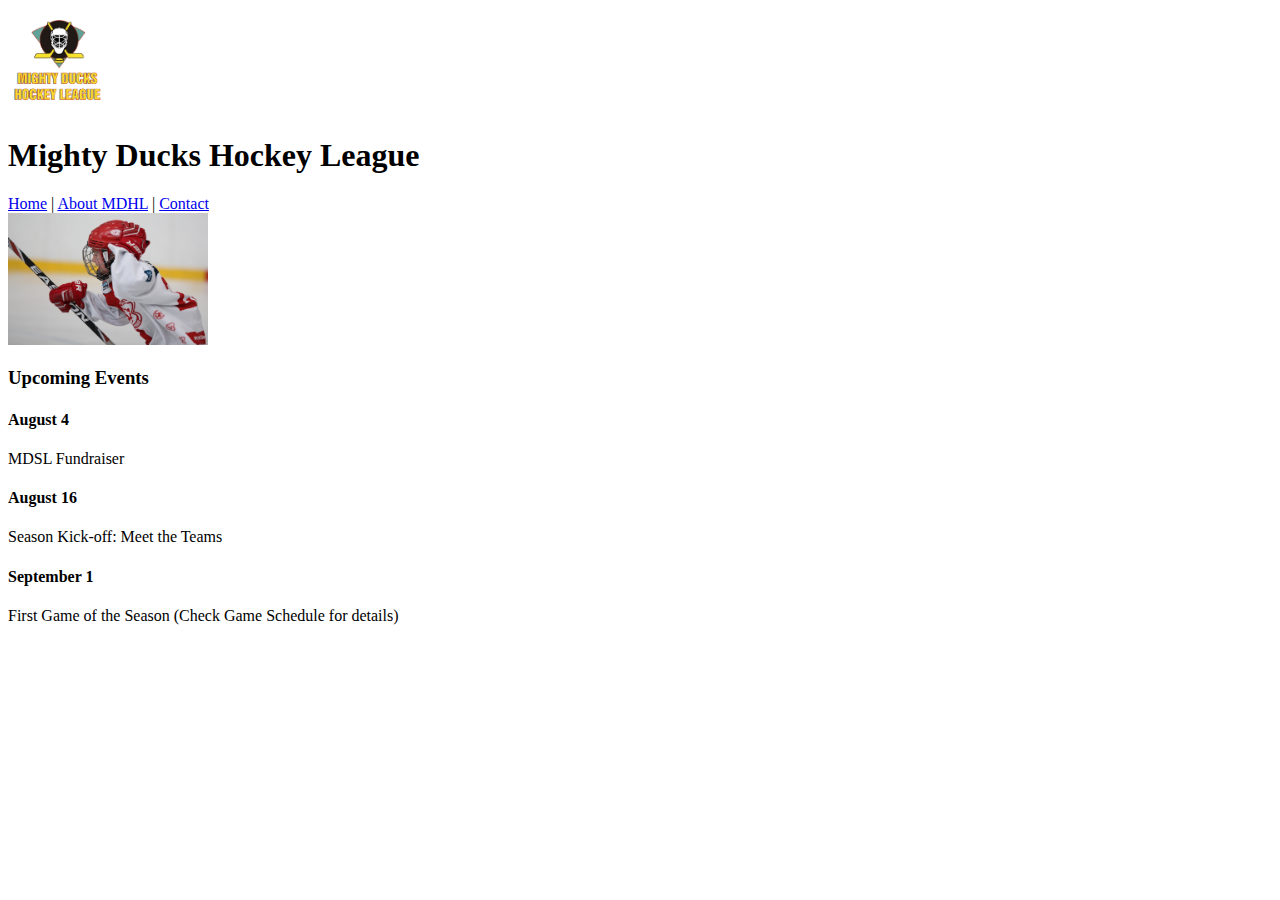
==== index.html @ 5b2ce956 "initial commit" ====
<!DOCTYPE html>
<html lang="en">
<head>
    <meta charset="UTF-8">
    <meta http-equiv="X-UA-Compatible" content="IE=edge">
    <meta name="viewport" content="width=device-width, initial-scale=1.0">
    <title>Mighty Ducks Hockey League</title>
</head>
<body>
    <header>
        <img src="assets/Logo Mighty ducks-01.png" alt="Logo Mighty Ducks" id="logo" width="100"/>
        <h1>Mighty Ducks Hockey League</h1>
    </header>
    <nav>
        <a href="#">Home</a> |
        <a href="./about.html">About MDHL</a> |
        <a href="./contact.html">Contact</a>
    </nav>
    <main>
        <section>
            <img src="assets/hockey  1.jpg" alt="hockey 1" id="img 1" width="200"/>
            <article>
                <h3>Upcoming Events</h3>
                <h4>August 4</h4>
                <p>MDSL Fundraiser</p>
                <h4>August 16</h4>
                <p>Season Kick-off: Meet the Teams</p>
                <h4>September 1</h4>
                <p>First Game of the Season (Check Game Schedule for details)</p>
            </article>
        </section>
    </main>
    <footer>
    </footer>
</body>
</html>
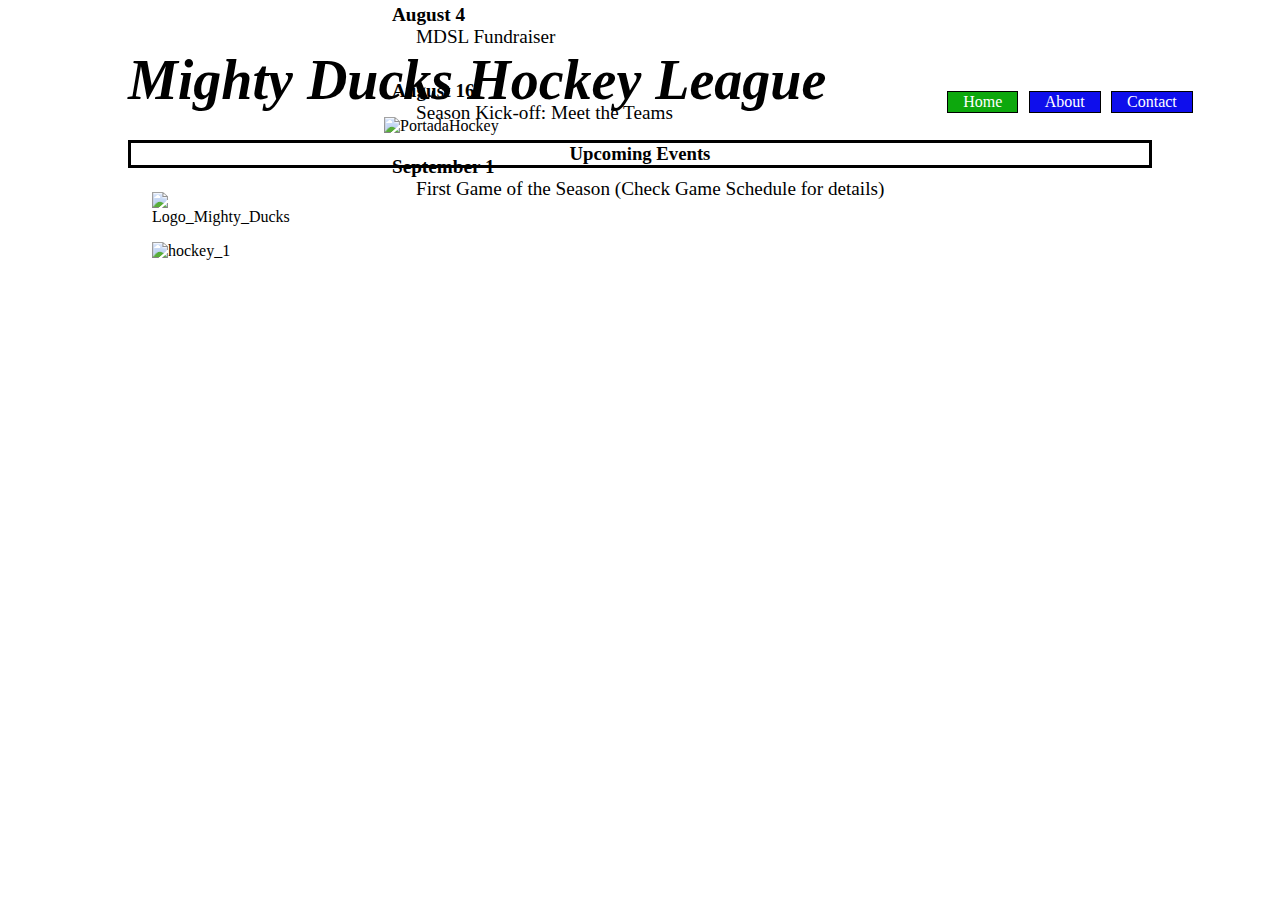
==== commit e9482616: "2do commit task-2" ====
--- a/index.html
+++ b/index.html
@@ -4,30 +4,36 @@
     <meta charset="UTF-8">
     <meta http-equiv="X-UA-Compatible" content="IE=edge">
     <meta name="viewport" content="width=device-width, initial-scale=1.0">
+    <link rel="shortcut icon" href="./assets/img/favicon.ico">
+    <!-- CSS -->
+    <link rel="stylesheet" href="./assets/css/style.css">
     <title>Mighty Ducks Hockey League</title>
 </head>
 <body>
     <header>
-        <img src="assets/Logo Mighty ducks-01.png" alt="Logo Mighty Ducks" id="logo" width="100"/>
         <h1>Mighty Ducks Hockey League</h1>
+        <nav>
+            <a href="#">Home</a> 
+            <a href="./about.html">About</a> 
+            <a href="./contact.html">Contact</a>
+        </nav>
+        <img src="./assets/img/design1_image1.jpg" alt="PortadaHockey" id="portada" class="portada">
     </header>
-    <nav>
-        <a href="#">Home</a> |
-        <a href="./about.html">About MDHL</a> |
-        <a href="./contact.html">Contact</a>
-    </nav>
     <main>
+        <h3>Upcoming Events</h3>
         <section>
-            <img src="assets/hockey  1.jpg" alt="hockey 1" id="img 1" width="200"/>
-            <article>
-                <h3>Upcoming Events</h3>
+            <div>
+                <img src="./assets/img/Logo-Mighty-Ducks.png" alt="Logo_Mighty_Ducks" id="logo">
+                <img src="./assets/img/hockey_1.jpg" alt="hockey_1" id="img1">
+            </div>
+            <div class="events">
                 <h4>August 4</h4>
                 <p>MDSL Fundraiser</p>
                 <h4>August 16</h4>
                 <p>Season Kick-off: Meet the Teams</p>
                 <h4>September 1</h4>
                 <p>First Game of the Season (Check Game Schedule for details)</p>
-            </article>
+            </div>
         </section>
     </main>
     <footer>
--- a/assets/css/style.css
+++ b/assets/css/style.css
@@ -0,0 +1,115 @@
+*{
+    margin: 0;
+    padding: 0;
+    box-sizing: border-box;
+    font-family: cursive;
+}
+
+body{
+    width: 100vw;
+    margin: 1rem 3rem;
+}
+
+header{
+    width: 80vw;
+    height: auto;
+    margin: 3rem 0 0 5rem;
+}
+
+h1{
+    font-style: oblique;
+    font-size: 3.5rem;
+}
+
+nav{
+    width: 80vw;
+    height: auto;
+    display: inline;
+    position: relative;
+    left: 51rem;
+    bottom: 1.5rem;
+}
+
+nav a{
+    display: inline-block;
+    color: white;
+    background-color: rgba(14, 14, 236);
+    width: auto; 
+    padding: 0.5px 15px 1px;
+    margin: 0.2rem;
+    text-align: center;
+    text-decoration: none;
+    border-color: black;
+    border-style:solid;
+    border-width: 0.1rem;
+}
+
+a[href="#"]{
+    background-color: rgb(13, 168, 13);
+}
+
+.portada{
+    width: 100%;
+    height: 75vh;
+    margin-top: -2rem;
+}
+
+main{
+    width: 80vw;
+    margin: 0 10rem 0 5rem;
+}
+
+h3{
+    display: block;
+    text-align: center;
+    border-style:solid;
+    border-width: 0.2rem;
+}
+
+section{
+    margin: 1.5rem;
+}
+
+div img {
+    margin-top: 1rem;
+    width:15%;
+    display: block;
+}
+
+.events{
+    font-size: 1.2rem;
+    position: relative;
+    left: 15rem;
+    top: -18rem;
+}
+
+div h4{
+    margin-top: 2rem;
+}
+
+.events p{
+    text-indent: 1.5rem;
+}
+
+.about{
+    font-size: 1rem;
+    margin-right: 15rem;
+    position: relative;
+    left: 13rem;
+    top: -20rem;
+}
+
+.about p{
+    text-indent: 1.5rem;
+}
+
+.contact{
+    font-size: 1.2rem;
+    position: relative;
+    left: 15rem;
+    top: -16rem;
+}
+
+.contact p{
+    margin-top: 1rem;
+}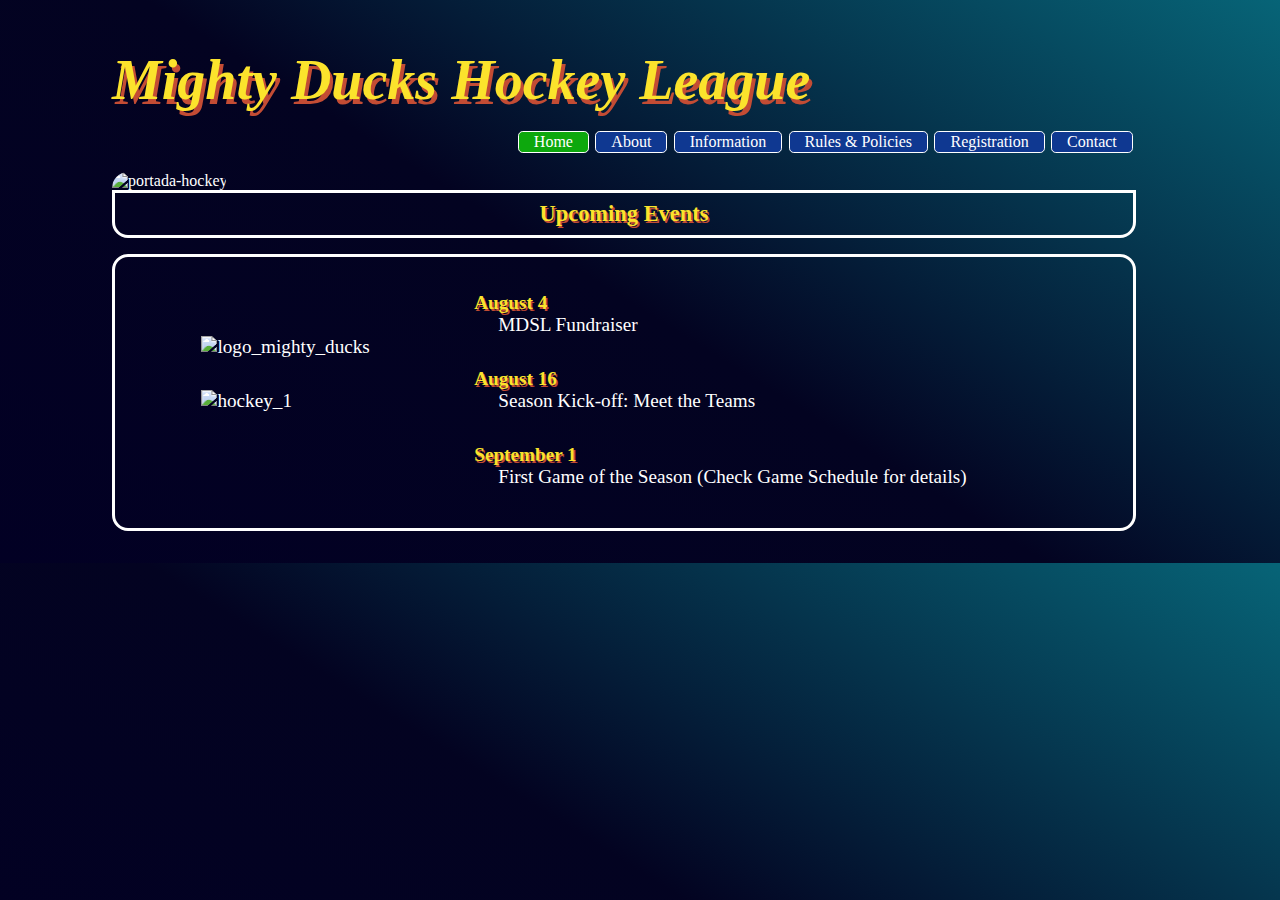
==== commit 2d19ecab: "Initial commit task-4" ====
--- a/index.html
+++ b/index.html
@@ -14,19 +14,24 @@
         <h1>Mighty Ducks Hockey League</h1>
         <nav>
             <a href="#">Home</a> 
-            <a href="./about.html">About</a> 
-            <a href="./contact.html">Contact</a>
+            <a href="./about.html">About</a>
+            <a href="./game_info.html">Information</a>
+            <a href="./rules.html">Rules & Policies</a>
+            <a href="./registration.html">Registration</a>
+            <a href="./contact.html">Contact</a>    
         </nav>
-        <img src="./assets/img/design1_image1.jpg" alt="PortadaHockey" id="portada" class="portada">
+        <img src="./assets/img/design1_image1.jpg" alt="portada-hockey" id="portada" class="portada">
     </header>
     <main>
-        <h3>Upcoming Events</h3>
-        <section>
-            <div>
-                <img src="./assets/img/Logo-Mighty-Ducks.png" alt="Logo_Mighty_Ducks" id="logo">
-                <img src="./assets/img/hockey_1.jpg" alt="hockey_1" id="img1">
+        <section class="titulo-main">
+            <h3>Upcoming Events</h3>
+        </section>
+        <div class="cuerpo-main">
+            <div class="img-lateral">
+                <img src="./assets/img/Logo-Mighty-Ducks.png" alt="logo_mighty_ducks" id="logo">
+                <img src="./assets/img/hockey_1.jpg" alt="hockey_1" id="img1" class="foto-lateral">
             </div>
-            <div class="events">
+            <div class="event">
                 <h4>August 4</h4>
                 <p>MDSL Fundraiser</p>
                 <h4>August 16</h4>
@@ -34,9 +39,7 @@
                 <h4>September 1</h4>
                 <p>First Game of the Season (Check Game Schedule for details)</p>
             </div>
-        </section>
+        </div>
     </main>
-    <footer>
-    </footer>
 </body>
 </html>--- a/assets/css/style.css
+++ b/assets/css/style.css
@@ -2,114 +2,252 @@
     margin: 0;
     padding: 0;
     box-sizing: border-box;
+}
+
+body{
+    margin: 2rem;
+    background: linear-gradient(32deg, rgba(2,0,36,1) 0%, rgba(3,3,33,1) 48%, rgba(7,100,119,1) 100%);
+    color: white;
     font-family: cursive;
-}
-
-body{
-    width: 100vw;
-    margin: 1rem 3rem;
 }
 
 header{
     width: 80vw;
     height: auto;
-    margin: 3rem 0 0 5rem;
+    margin: 3rem 15rem 0 5rem;
 }
 
 h1{
+    font-family: Franklin Gothic;
     font-style: oblique;
     font-size: 3.5rem;
+    color: #fbe32c;
+    text-shadow: 0.2rem 0.3rem #c34c34;
 }
 
 nav{
+    display: flex;
+    justify-content: flex-end;
+    flex-wrap: wrap;
+    margin-top: 1rem;
+}
+
+nav a{
+    color: white;
+    background-color: rgb(15, 56, 145);
+    width: auto;
+    padding: 0.5px 15px 1px;
+    margin: 0.2rem;
+    text-align: center;
+    text-decoration: none;
+    border-style: solid;
+    border-width: 0.1rem;
+    border-radius: 0.3rem;
+}
+
+a[href="#"]{
+    background-color: rgb(13, 168, 13);
+}
+
+.portada{
+    width: 100%;
+    height: 85vh;
+    margin-top: 1rem;
+    border-radius: 1rem 1rem 0 0;
+    object-fit: cover;
+}
+
+main{
     width: 80vw;
     height: auto;
-    display: inline;
-    position: relative;
-    left: 51rem;
-    bottom: 1.5rem;
-}
-
-nav a{
-    display: inline-block;
+    margin: 0 15rem 0 5rem;
+    font-size: 1.2rem;
+}
+
+.titulo-main{
+    width: 100%;
+    display: block;
+    text-align: center;
+    border-style: solid;
+    border-width: 0.2rem;
+    border-radius: 0 0 1rem 1rem;
+    border-color: white;
+    padding: 0.5rem;
+}
+
+h3{
+    color: #fbe32c;
+    text-shadow: 0.1rem 0.1rem #c34c34;
+}
+
+.cuerpo-main{
+    width: 100%;
+    border-style: solid;
+    border-width: 0.2rem;
+    border-radius: 1rem;
+    border-color: white;
+    padding: 0.2rem 2.5rem 2.5rem 2.5rem;
+    margin-top: 1rem;
+    display: flex;
+    flex-wrap: wrap;
+    justify-content: space-around;
+}
+
+.img-lateral{
+    display: flex;
+    flex-direction: column;
+    align-self: center;
+    width: 180px;
+}
+
+.foto-lateral{
+    margin-top: 2rem;
+ }
+
+.event{
+    align-self: center;
+    margin-right: 5rem;
+}
+
+.event h4, .about h4{
+    margin-top: 2rem;
+    color: #fbe32c;
+    text-shadow: 0.1rem 0.1rem #c34c34;
+}
+
+.event p, .about p, dd p{
+    text-indent: 1.5rem;
+}
+
+.about{
+    width: 50vw;
+    align-self: center;
+}
+
+table{
+    margin-top: 2rem;
+    margin-bottom: 2rem;
+    padding: 0.5rem;
+    text-align: center;
+    background-color: #5ba39bc0;
+    border-radius: 15px;
+}
+
+caption{
+    text-align: start;
+    margin-bottom: 1rem;
+}
+
+caption p{
+    font-size: 1rem;
+}
+
+th, td{
+    padding: 0.5rem;
+}
+
+th{
+    background-color:  #5a5648;
+}
+
+.row-color{
+    background-color: rgba(192, 192, 192, 0.521);
+}
+
+.row-color2{
+    background-color: rgba(214, 214, 214, 0.822);
+}
+
+span, h5{
+    color: #fbe32c;
+    text-shadow: 0.1rem 0.1rem #c34c34;
+}
+
+.info-cierre{
+    margin-top: 3rem;
+    display: flex; 
+}
+
+.coordinator{
+    margin-left: 5rem;
+}
+
+#logo-rules{
+    width: 150px;
+}
+
+dt{
+    margin-top: 1rem;
+    color: #fbe32c;
+    text-shadow: 0.1rem 0.1rem #c34c34;
+}
+
+li{
+    list-style-position: inside;
+    margin-left: 1rem;
+}
+
+.contact{
+    align-self: center;
+    text-align: center;
+}
+
+.main-form{
+    margin-top: 5rem;
+    display: flex;
+    flex-direction: column;
+    justify-content: center;
+}
+
+h2{
+    width: 60vw;
+    align-self: center;
+    text-align: center;
+    border-style: solid;
+    border-width: 0.2rem;
+    border-radius: 1rem 1rem 0 0;
+    border-color: white;
+    padding: 0.5rem;
+}
+
+form{
+    width: 60vw;
+    height: auto;
+    display: flex;
+    flex-direction: column;
+    justify-content: center;
+    align-self: center;
+    margin-top: 0.5rem;
+    border-style: solid;
+    border-width: 0.2rem;
+    border-radius: 0 0 1rem 1rem;
+    border-color: white;
+    padding: 0.2rem 2.5rem 2.5rem 2.5rem;
+}
+
+fieldset{
+    margin-top: 2rem;
+    padding: 1rem;
+}
+
+input{
+   margin-left: 0.5rem;
+}
+
+.sign{
+    margin-top: 1.5rem;
+}
+
+.submit{
+    align-self: center;
     color: white;
-    background-color: rgba(14, 14, 236);
-    width: auto; 
-    padding: 0.5px 15px 1px;
-    margin: 0.2rem;
-    text-align: center;
-    text-decoration: none;
-    border-color: black;
-    border-style:solid;
-    border-width: 0.1rem;
-}
-
-a[href="#"]{
-    background-color: rgb(13, 168, 13);
-}
-
-.portada{
-    width: 100%;
-    height: 75vh;
-    margin-top: -2rem;
-}
-
-main{
-    width: 80vw;
-    margin: 0 10rem 0 5rem;
-}
-
-h3{
-    display: block;
-    text-align: center;
-    border-style:solid;
-    border-width: 0.2rem;
-}
-
-section{
-    margin: 1.5rem;
-}
-
-div img {
-    margin-top: 1rem;
-    width:15%;
-    display: block;
-}
-
-.events{
-    font-size: 1.2rem;
-    position: relative;
-    left: 15rem;
-    top: -18rem;
-}
-
-div h4{
-    margin-top: 2rem;
-}
-
-.events p{
-    text-indent: 1.5rem;
-}
-
-.about{
+    font-family: cursive;
     font-size: 1rem;
-    margin-right: 15rem;
-    position: relative;
-    left: 13rem;
-    top: -20rem;
-}
-
-.about p{
-    text-indent: 1.5rem;
-}
-
-.contact{
-    font-size: 1.2rem;
-    position: relative;
-    left: 15rem;
-    top: -16rem;
-}
-
-.contact p{
-    margin-top: 1rem;
+    border-style: solid;
+    border-width: 0.2rem;
+    border-radius: 0.5rem;
+    border-color: white;
+    padding: 0.75rem;
+    margin-top: 1.2rem;
+    background: linear-gradient(32deg, rgba(2,0,36,1) 0%, rgba(3,3,33,1) 48%, rgba(7,100,119,1) 100%)
 }